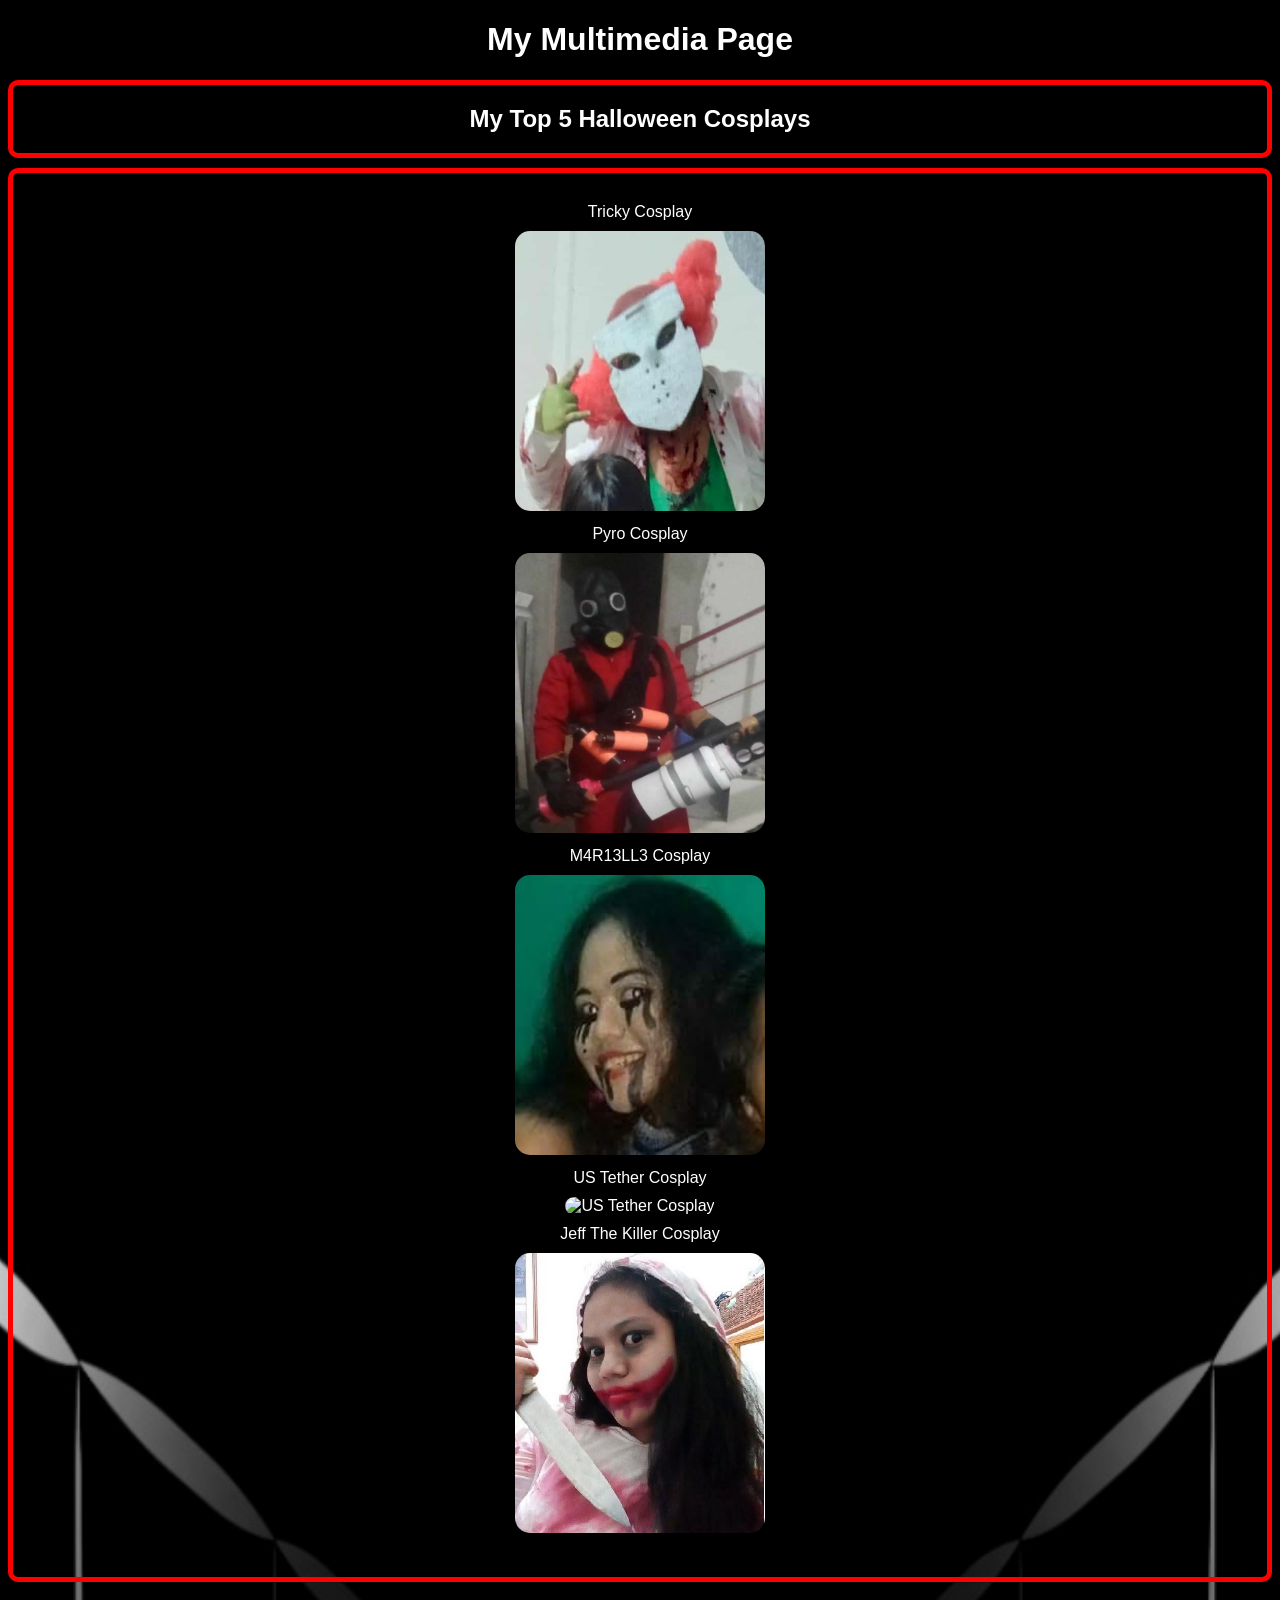
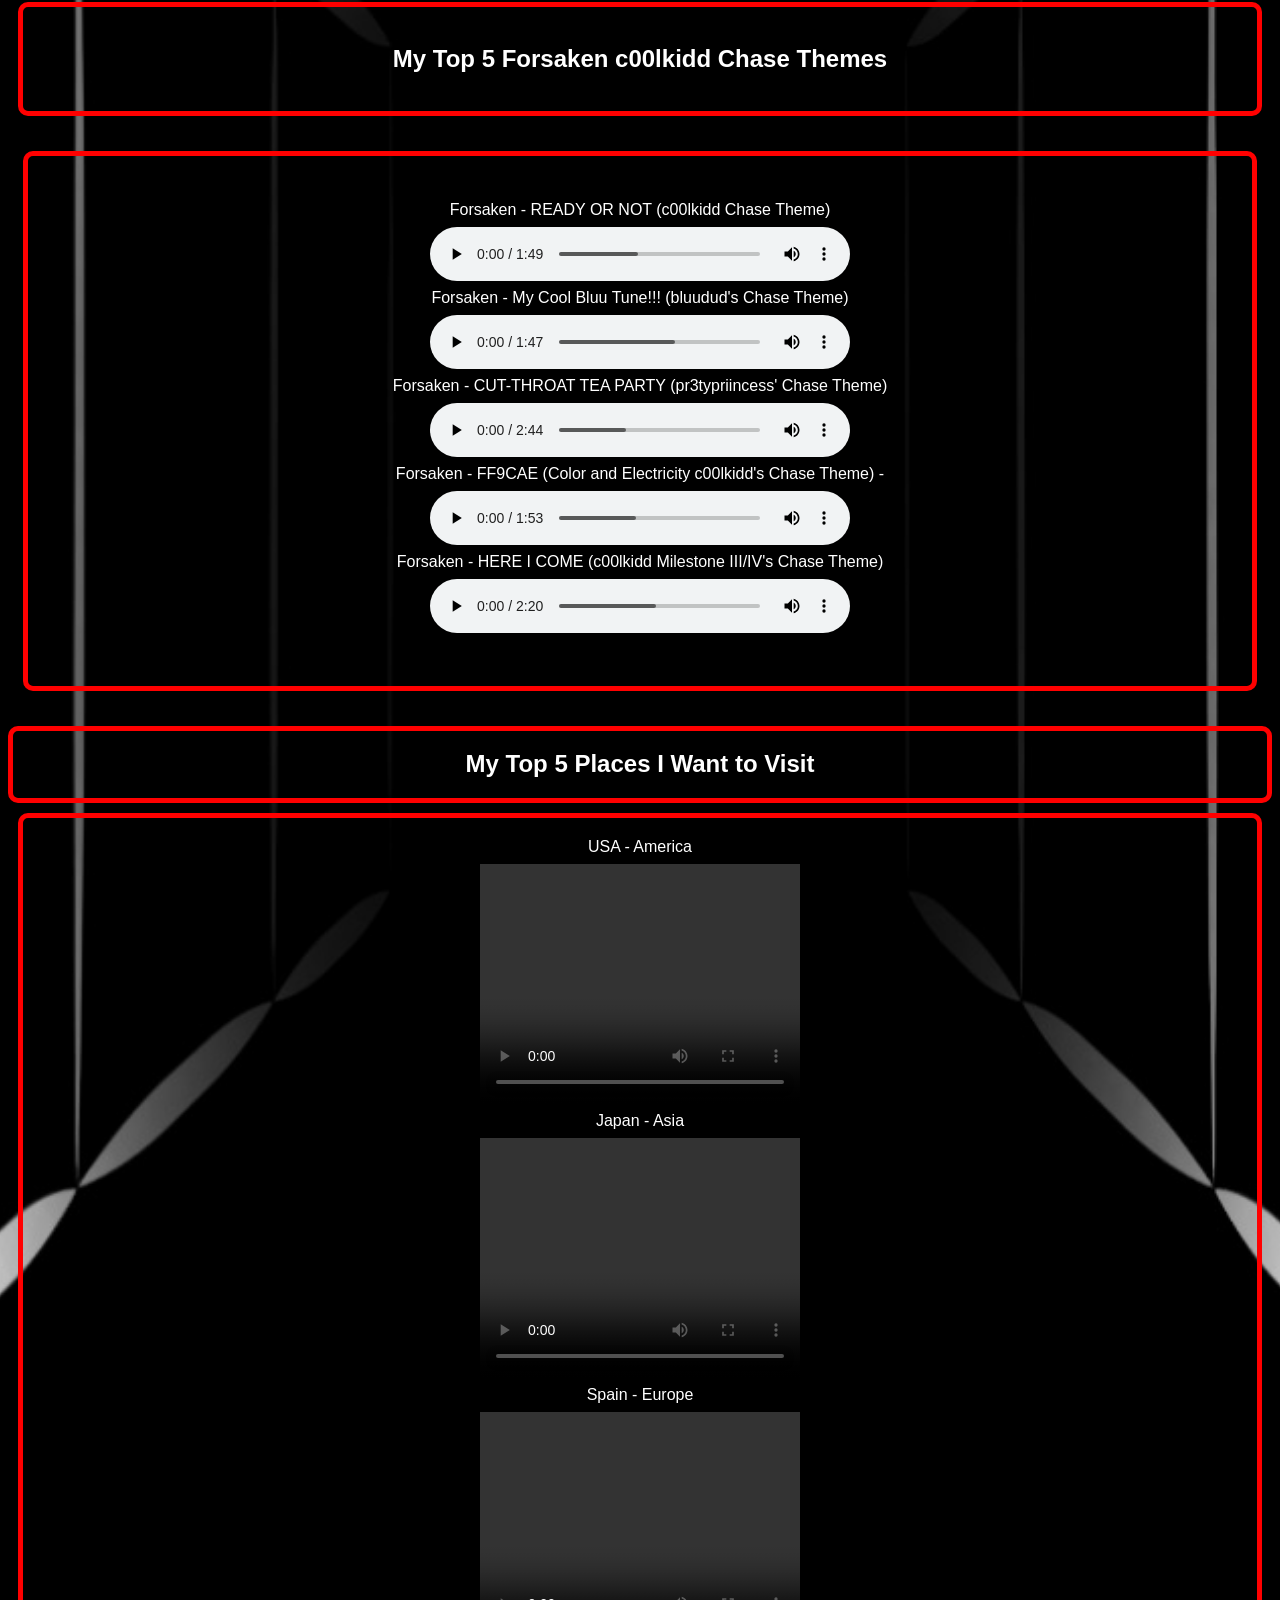
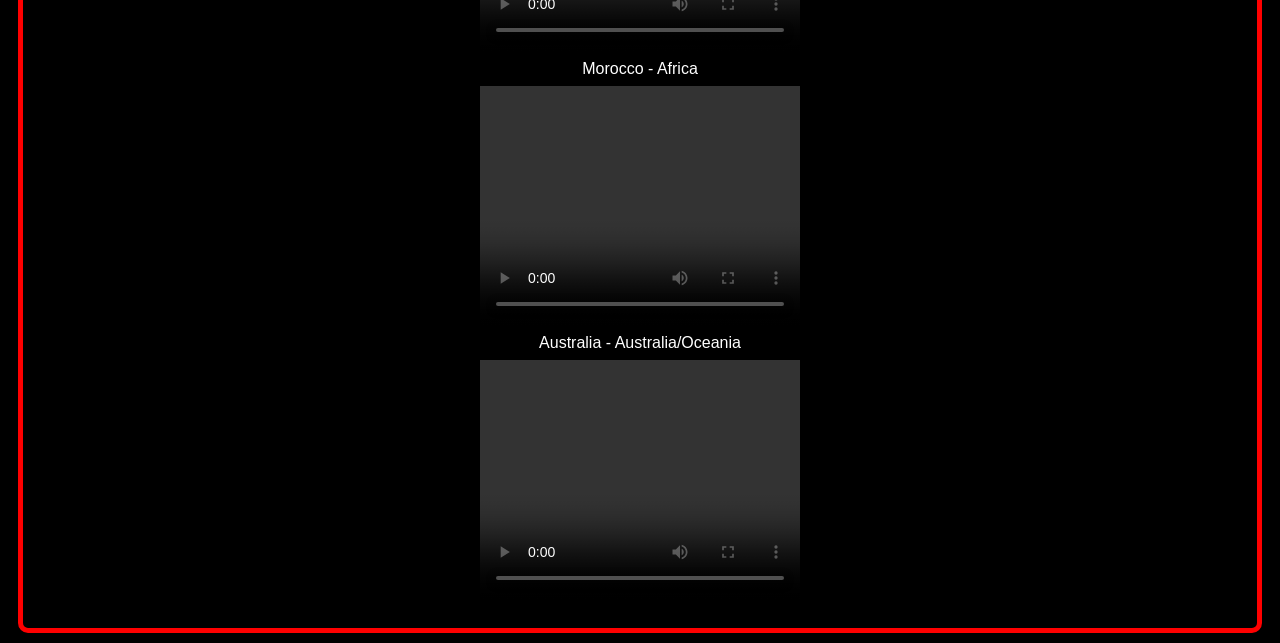
==== index.html @ b12626c3 "Rename index (2).html to index.html" ====
<!DOCTYPE html>
<html>
  <head>
    <title>My Multimedia Page</title>
    <link rel="stylesheet" href="styles (2).css" />
  </head>
  <body>
    <h1><center>My Multimedia Page</center></h1>
      <div class = "Title-Card-1"> <h2 ID = "favorite-pictures"><center>My Top 5 Halloween Cosplays</center></h2></div>   
      <div class = "Images">
        <figcaption><center>Tricky Cosplay</center>
        <img src="Madness Combat Tricky Cosplay.jpg" alt="Madness Combat Tricky Cosplay">
        </figcaption>

        <figcaption><center>Pyro Cosplay</center>
        <img src = "Pyro Cosplay.jpg" alt="Pyro Cosplay"></img>
        </figcaption>

        <figcaption><center>M4R13LL3 Cosplay</center>
        <img src = "M4R13LL3 Cosplay.jpg" alt="M4R13LL3 Cosplay"></img>
        </figcaption>

        <figcaption><center>US Tether Cosplay</center>
        <img src = "US Tether Cosplay.jpg" alt="US Tether Cosplay"></img>
        </figcaption>
        
        <figcaption><center>Jeff The Killer Cosplay</center>
        <img src = "Jeff The Killer Cosplay.jpg" alt="Jeff The Killer Cosplay"></img>
        </figcaption>
      </div> 

      <div class = "Title-Card-2"> <h2 ID = "favorite-audio"><center>My Top 5 Forsaken c00lkidd Chase Themes</center></h2></div>
      <div class = "Audio">
        <figcaption><center>Forsaken - READY OR NOT (c00lkidd Chase Theme)</center>
        <audio controls style="display:block;margin:0.5rem auto;">
          <source src="READY OR NOT - c00lkidd Chase Theme  Forsaken OST.mp3" type="audio/mpeg">
        </audio>
        </figcaption>

        <figcaption><center>Forsaken - My Cool Bluu Tune!!! (bluudud's Chase Theme)</center>
        <audio controls style="display:block;margin:0.5rem auto;">
          <source src="MY COOL BLUU TUNE!!!.mp3" type="audio/mpeg">
        </audio>
        </figcaption>
        
        <figcaption><center>Forsaken - CUT-THROAT TEA PARTY (pr3typriincess' Chase Theme)</center>
        <audio controls style="display:block;margin:0.5rem auto;">
          <source src="CUT-THROAT TEA PARTY.mp3" type="audio/mpeg">
        </audio>
        </figcaption>

        <figcaption><center>Forsaken - FF9CAE (Color and Electricity c00lkidd's Chase Theme) - </center>
        <audio controls style="display:block;margin:0.5rem auto;">
          <source src="FF9CAE (Color and Electricity c00lkidd)  FORSAKEN OST.mp3" type="audio/mpeg">
        </audio>
        </figcaption>
        
        <figcaption><center>Forsaken - HERE I COME (c00lkidd Milestone III/IV's Chase Theme)</center>
        <audio controls style="display:block;margin:0.5rem auto;">
          <source src="THE VISION.mp3" type="audio/mpeg">
        </audio>
        </figcaption>
        </div>

        <div class = "Title-Card-3"> <h2 ID = "favorite-videos"><center>My Top 5 Places I Want to Visit</center></h2></div>
        <div class = "Videos">
          <figcaption><center>USA - America</center>
          <video width="320" height="240" controls style="display:block;margin:0.5rem auto;">
            <source src="Insane Views of the USA in a Minute - Smithsonian Channel (360p).mp4" type="video/mp4">
          </video>
          </figcaption>

          <figcaption><center>Japan - Asia</center>
          <video width="320" height="240" controls style="display:block;margin:0.5rem auto;">
            <source src="JAPAN Cinematic Travel Video Weathering With You OST - rj aguirre (360p).mp4" type="video/mp4">
          </video>
          </figcaption>
          
          <figcaption><center>Spain - Europe</center>
          <video width="320" height="240" controls style="display:block;margin:0.5rem auto;">
            <source src="SPAIN IN ONE MINUTE - ITZ OUR WORLD (360p).mp4" type="video/mp4">
          </video>
          </figcaption>

          <figcaption><center> Morocco - Africa</center>
          <video width="320" height="240" controls style="display:block;margin:0.5rem auto;">
            <source src="SONY ZV-E1 CINEMATIC TRAVEL FILM - Reilín Joey (360p).mp4" type="video/mp4">
          </video>
          </figcaption>
          
          <figcaption><center>Australia - Australia/Oceania</center>
          <video width="320" height="240" controls style="display:block;margin:0.5rem auto;">
            <source src="Best of Australia in One Minute - DJI RS 4 Mini Cinematic Travel Video - DJI (360p).mp4" type="video/mp4">
          </video>
          </figcaption>
  </body>
</html>
---- styles (2).css ----
body {
    font-family: "Comic Sans MS", sans-serif;
    color: white;
    background-color: rgb(0, 0, 0);
    background-image: url("Facade.jpg");
    background-repeat: no-repeat;
    background-position: center;
    background-size: cover;
}

.Title-Card-1 {
    border: 5px solid rgb(255, 0, 0);
    border-radius: 10px;
}

.Images {
    margin: 10px auto;
    padding: 30px;
    border: 5px solid rgb(255, 0, 0);
    border-radius: 10px;
    text-align: center;
}

img{
    width: 250px;
    height: 280px;
    margin: 10px;    
    border-radius: 15px;
    
}

.Title-Card-2 {
    margin: 20px 10px;
    padding: 18px;
    border: 5px solid rgb(255, 0, 0);
    border-radius: 10px;
}

.Audio {
    margin: 35px 15px;
    padding: 45px 35px;
    border: 5px solid rgb(255, 0, 0);
    border-radius: 10px;
}
.Audio audio {
    width: min(100%, 420px);
    margin: 1rem auto 0.5rem;
}

.Title-Card-3 {
    border: 5px solid rgb(255, 0, 0);
    border-radius: 10px;
}

.Videos {
    margin: 10px; /* reduced margin to close gap between divisions */
    padding: 20px; /* slightly smaller padding */
    border: 5px solid rgb(255, 0, 0);
    border-radius: 10px;
}

video {
    width: 320px;
    height: 240px;
   
}
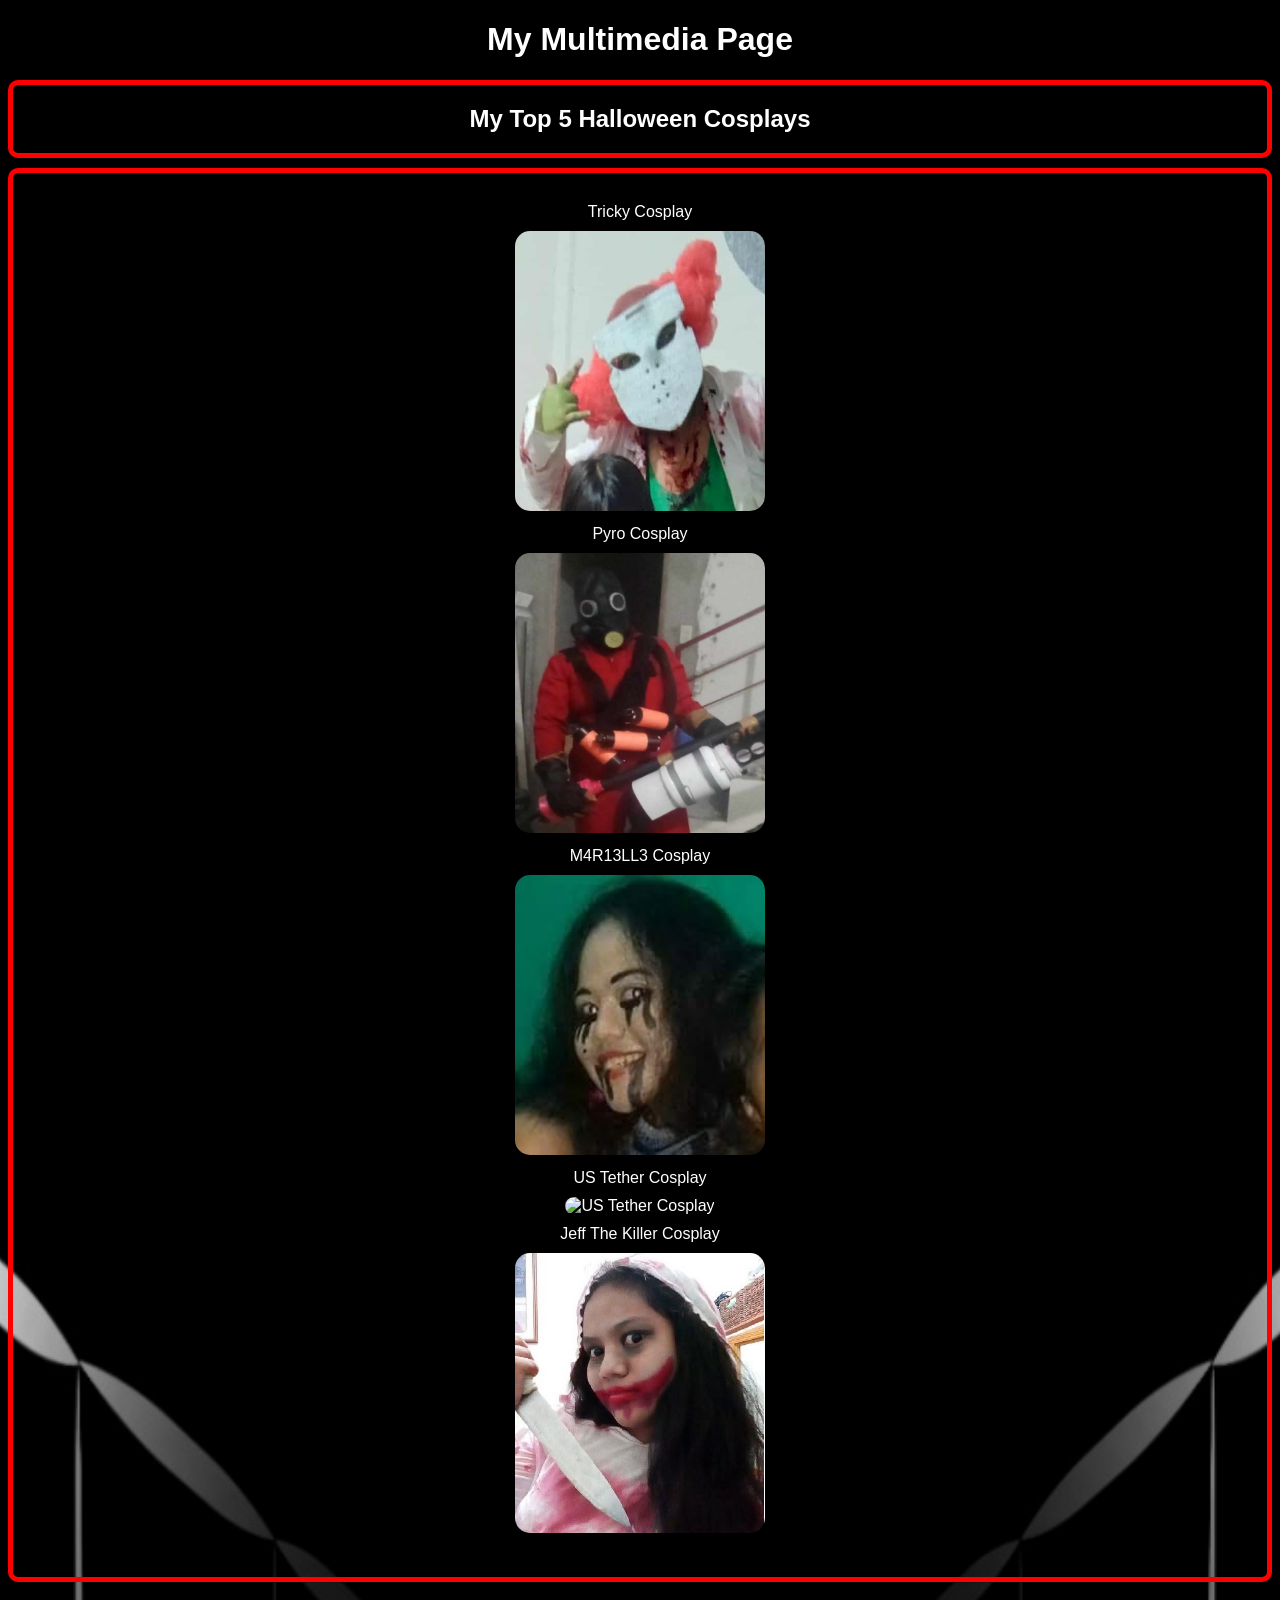
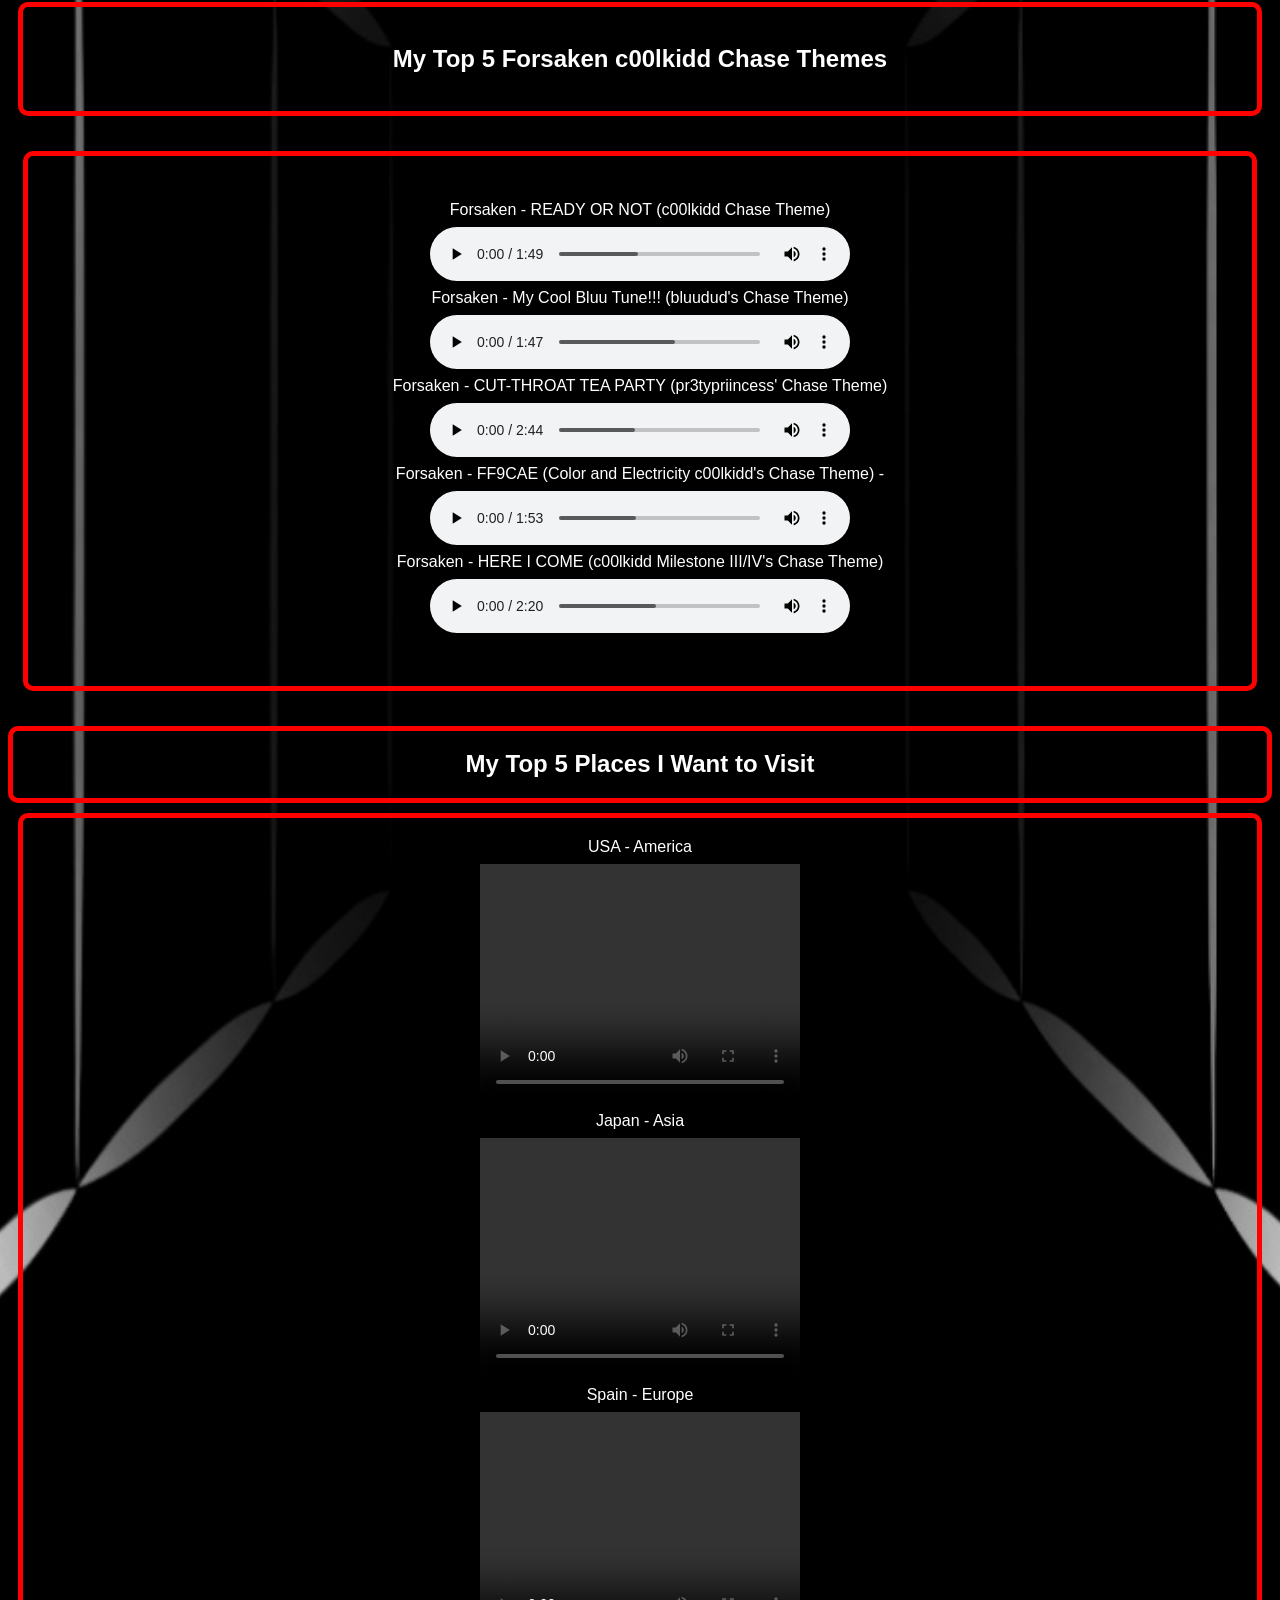
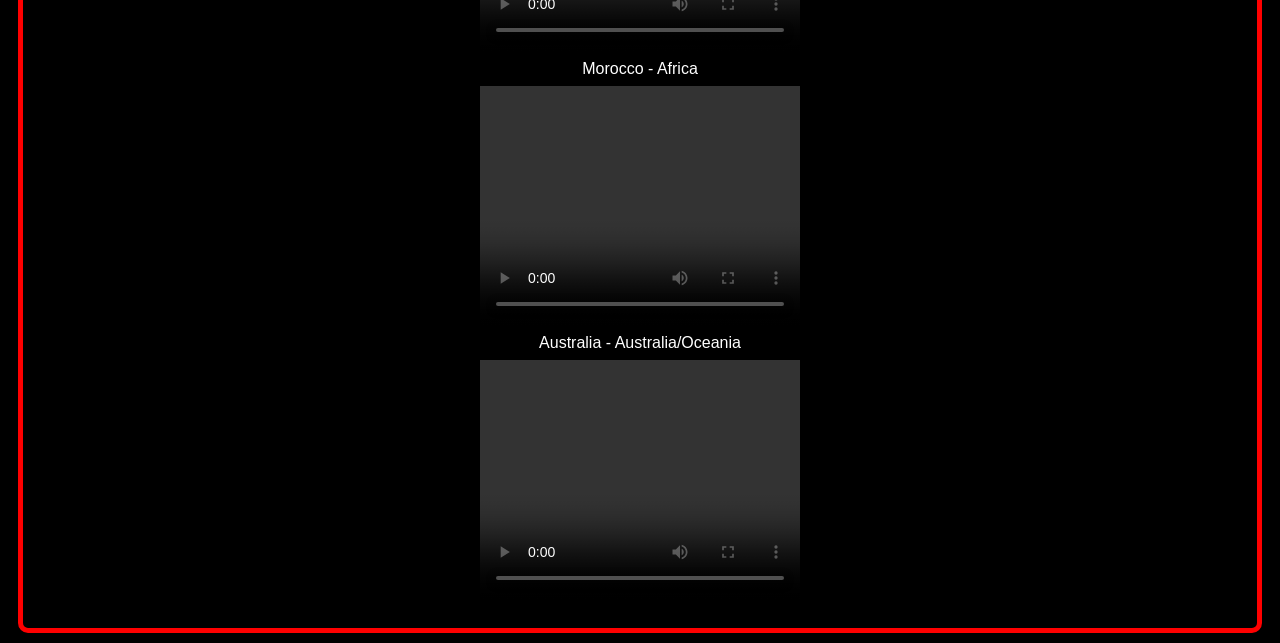
==== commit 5c38344e: "Update index.html" ====
--- a/index.html
+++ b/index.html
@@ -2,7 +2,7 @@
 <html>
   <head>
     <title>My Multimedia Page</title>
-    <link rel="stylesheet" href="styles (2).css" />
+    <link rel="stylesheet" href="styles.css" />
   </head>
   <body>
     <h1><center>My Multimedia Page</center></h1>
--- a/styles.css
+++ b/styles.css
@@ -0,0 +1,66 @@
+body {
+    font-family: "Comic Sans MS", sans-serif;
+    color: white;
+    background-color: rgb(0, 0, 0);
+    background-image: url("Facade.jpg");
+    background-repeat: no-repeat;
+    background-position: center;
+    background-size: cover;
+}
+
+.Title-Card-1 {
+    border: 5px solid rgb(255, 0, 0);
+    border-radius: 10px;
+}
+
+.Images {
+    margin: 10px auto;
+    padding: 30px;
+    border: 5px solid rgb(255, 0, 0);
+    border-radius: 10px;
+    text-align: center;
+}
+
+img{
+    width: 250px;
+    height: 280px;
+    margin: 10px;    
+    border-radius: 15px;
+    
+}
+
+.Title-Card-2 {
+    margin: 20px 10px;
+    padding: 18px;
+    border: 5px solid rgb(255, 0, 0);
+    border-radius: 10px;
+}
+
+.Audio {
+    margin: 35px 15px;
+    padding: 45px 35px;
+    border: 5px solid rgb(255, 0, 0);
+    border-radius: 10px;
+}
+.Audio audio {
+    width: min(100%, 420px);
+    margin: 1rem auto 0.5rem;
+}
+
+.Title-Card-3 {
+    border: 5px solid rgb(255, 0, 0);
+    border-radius: 10px;
+}
+
+.Videos {
+    margin: 10px; /* reduced margin to close gap between divisions */
+    padding: 20px; /* slightly smaller padding */
+    border: 5px solid rgb(255, 0, 0);
+    border-radius: 10px;
+}
+
+video {
+    width: 320px;
+    height: 240px;
+   
+}
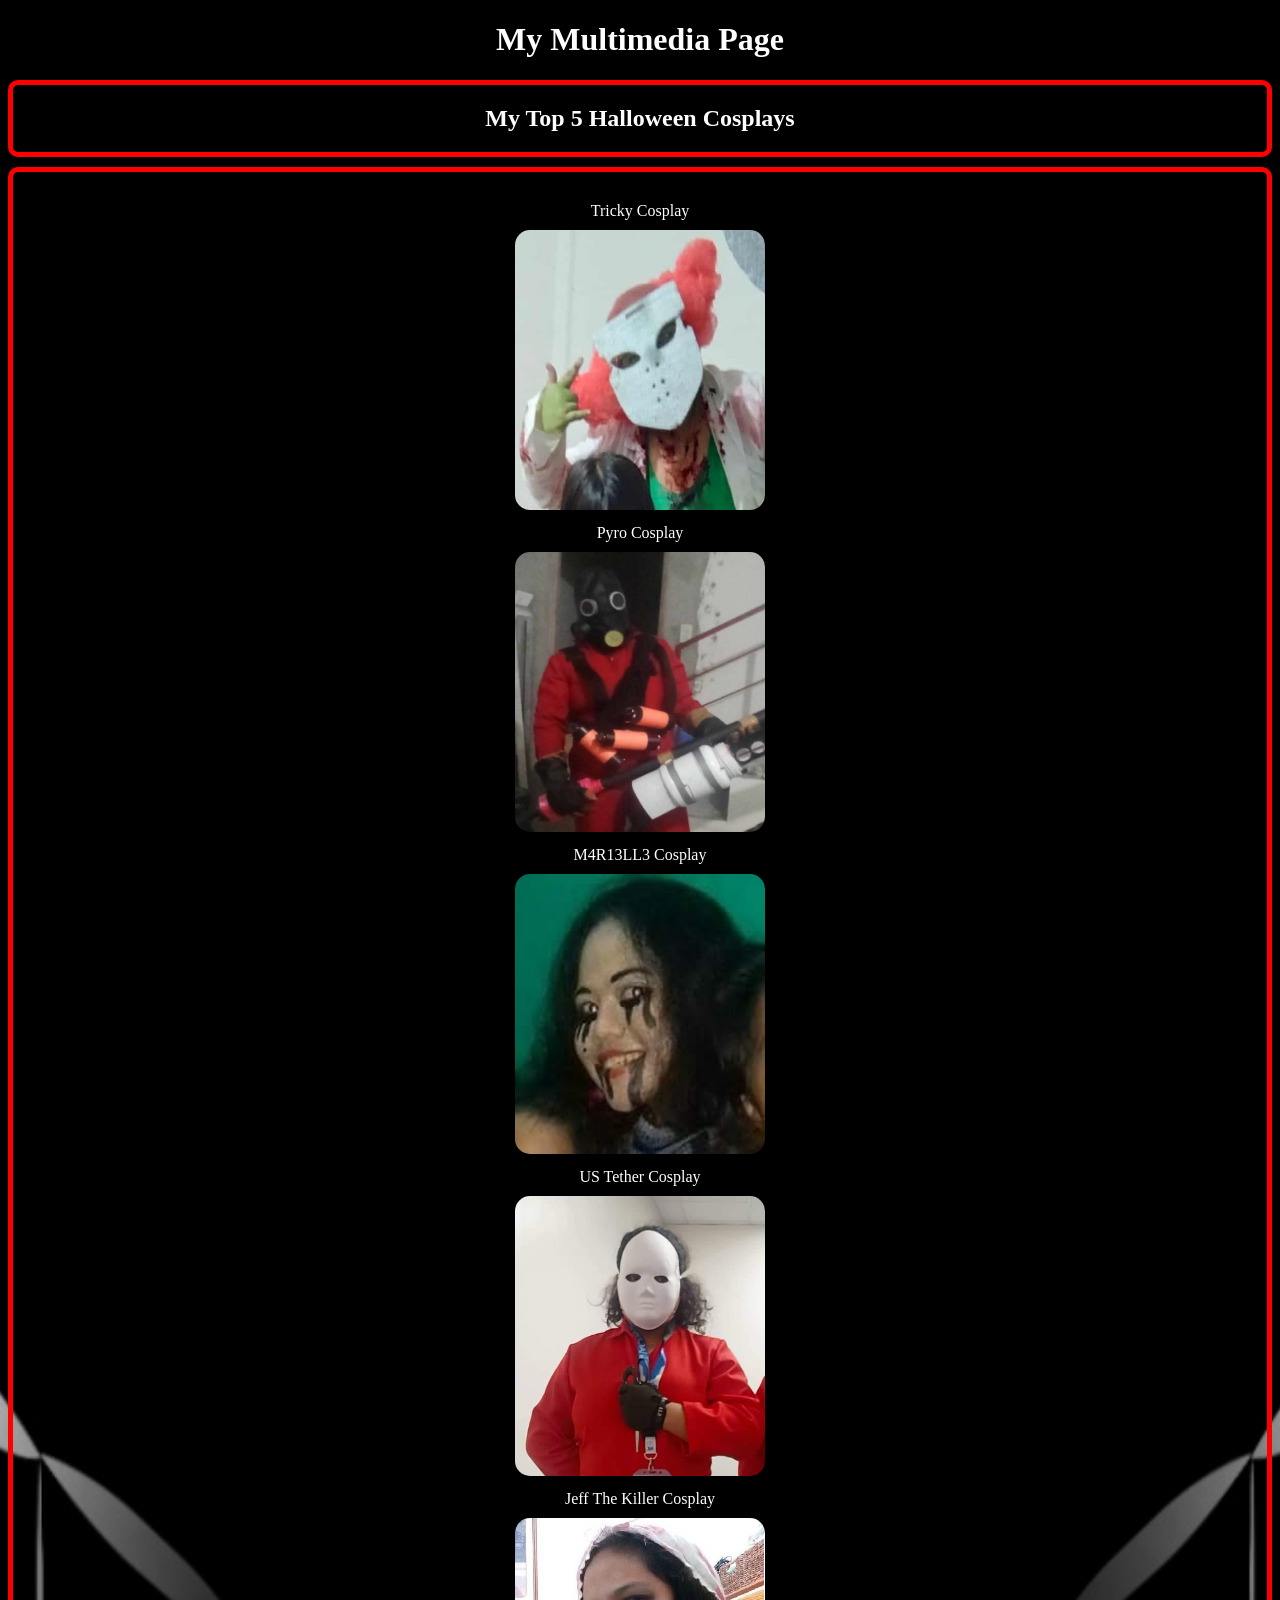
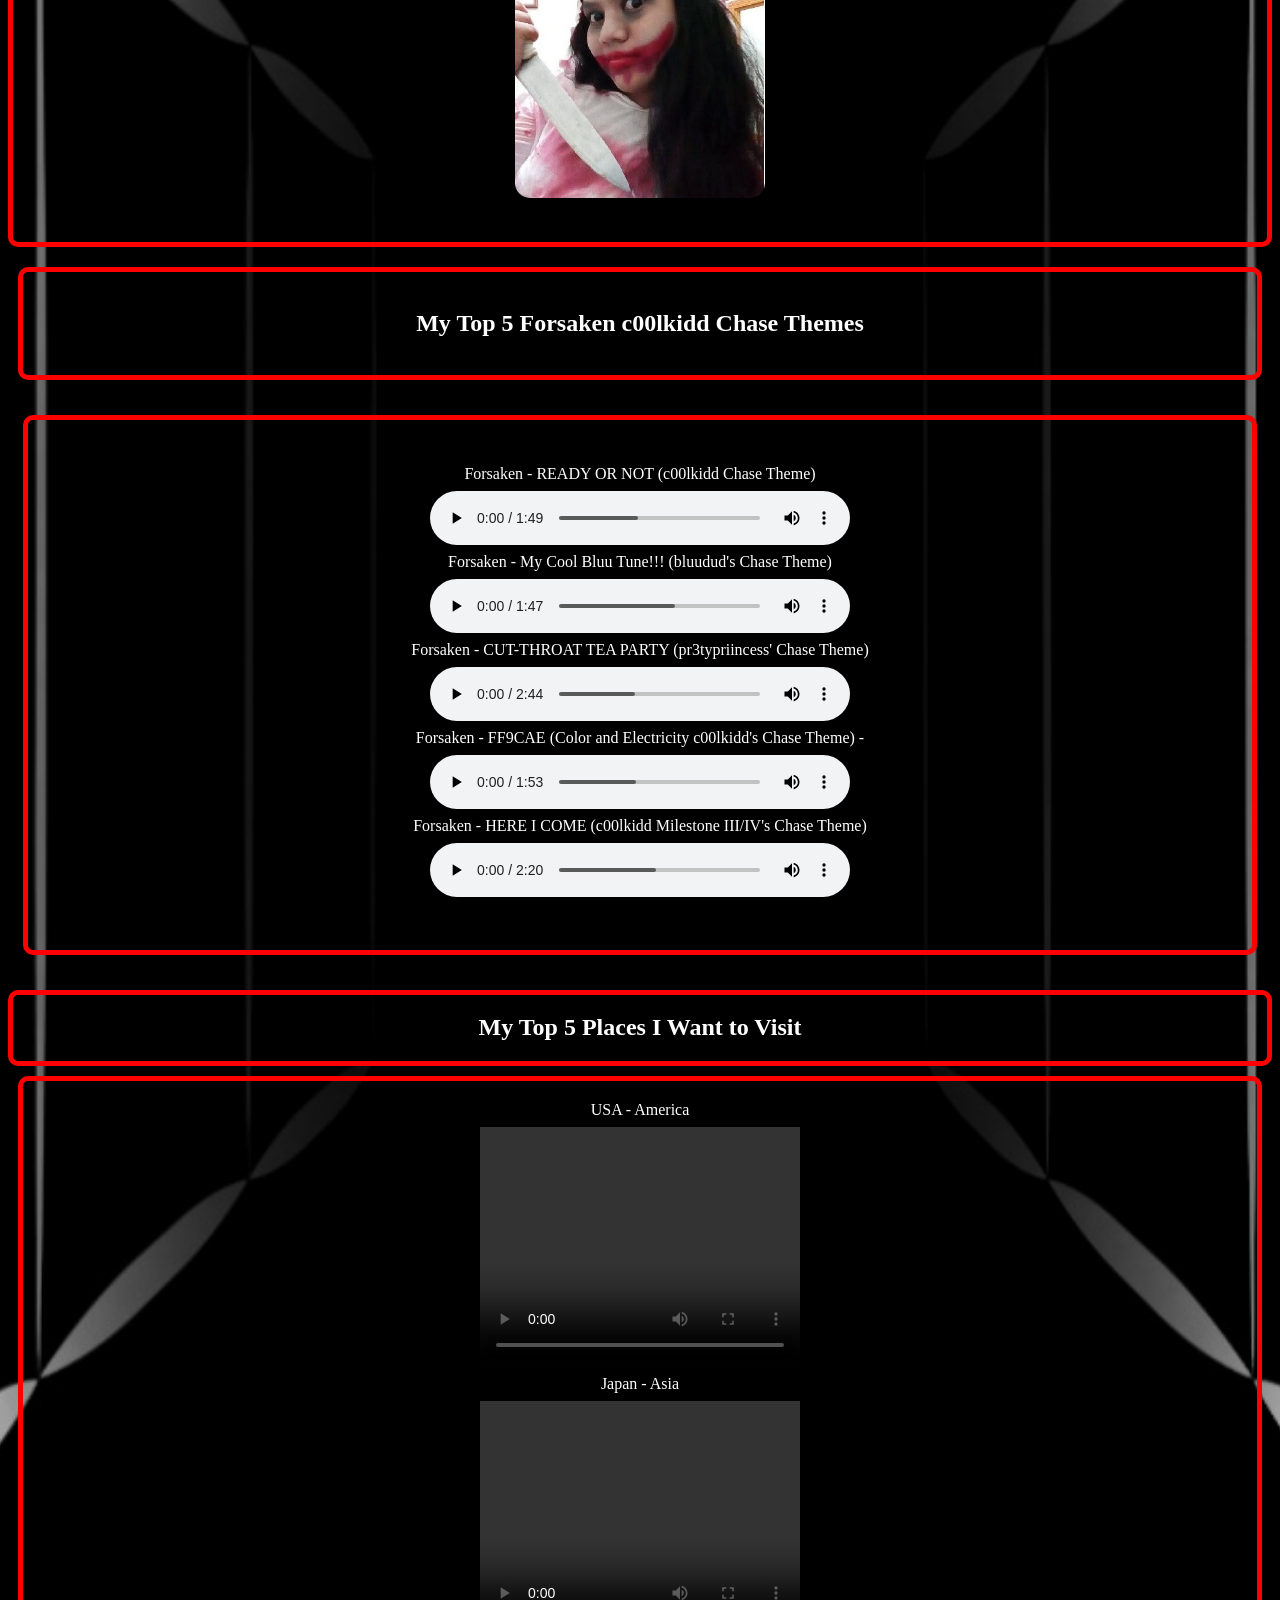
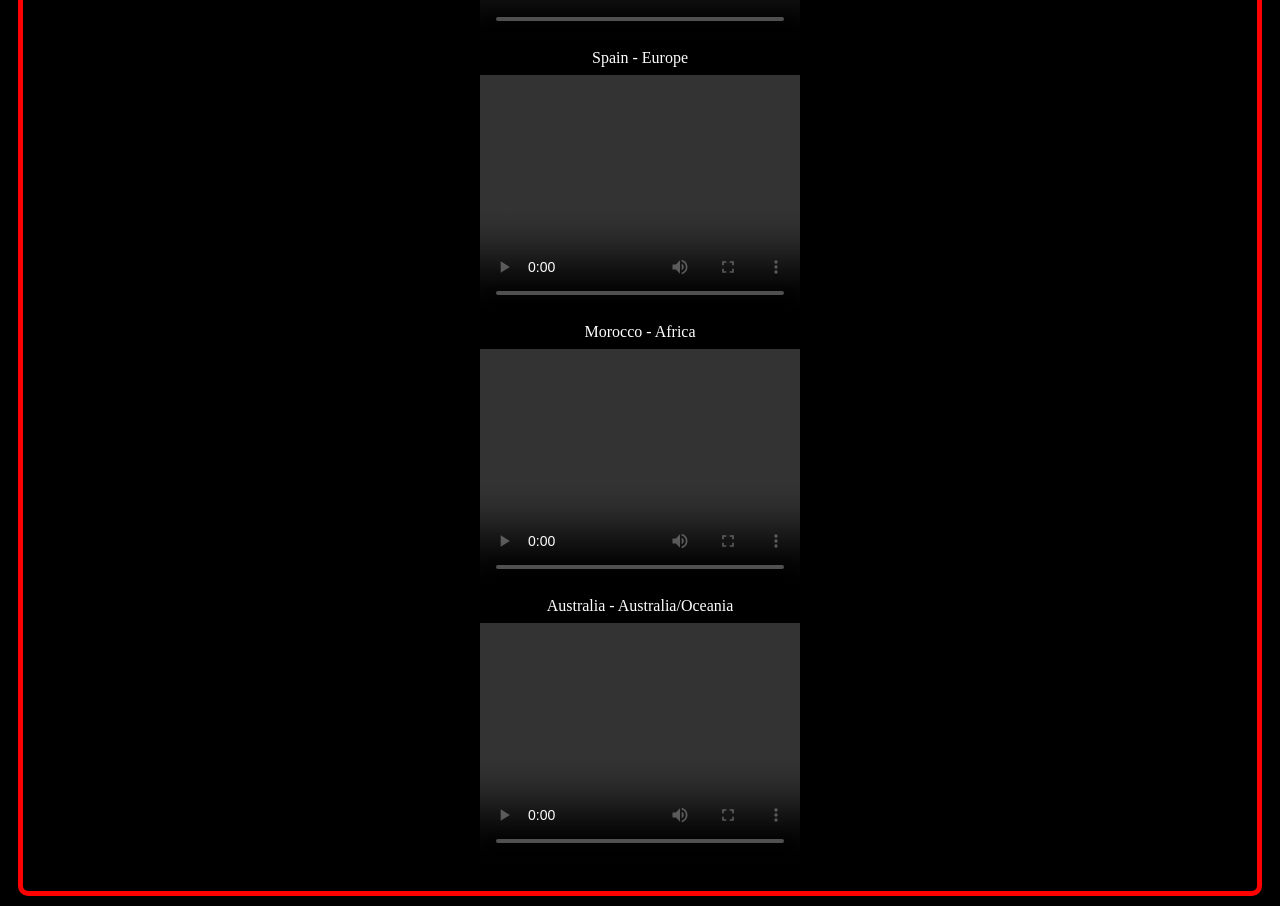
==== commit f896545a: "Update index.html" ====
--- a/index.html
+++ b/index.html
@@ -21,7 +21,7 @@
         </figcaption>
 
         <figcaption><center>US Tether Cosplay</center>
-        <img src = "US Tether Cosplay.jpg" alt="US Tether Cosplay"></img>
+        <img src = "Us Tether Cosplay.jpg" alt="US Tether Cosplay"></img>
         </figcaption>
         
         <figcaption><center>Jeff The Killer Cosplay</center>
--- a/styles.css
+++ b/styles.css
@@ -1,7 +1,6 @@
 body {
-    font-family: "Comic Sans MS", sans-serif;
+    font-family: "Comic Sans MS";
     color: white;
-    background-color: rgb(0, 0, 0);
     background-image: url("Facade.jpg");
     background-repeat: no-repeat;
     background-position: center;
@@ -26,7 +25,6 @@
     height: 280px;
     margin: 10px;    
     border-radius: 15px;
-    
 }
 
 .Title-Card-2 {
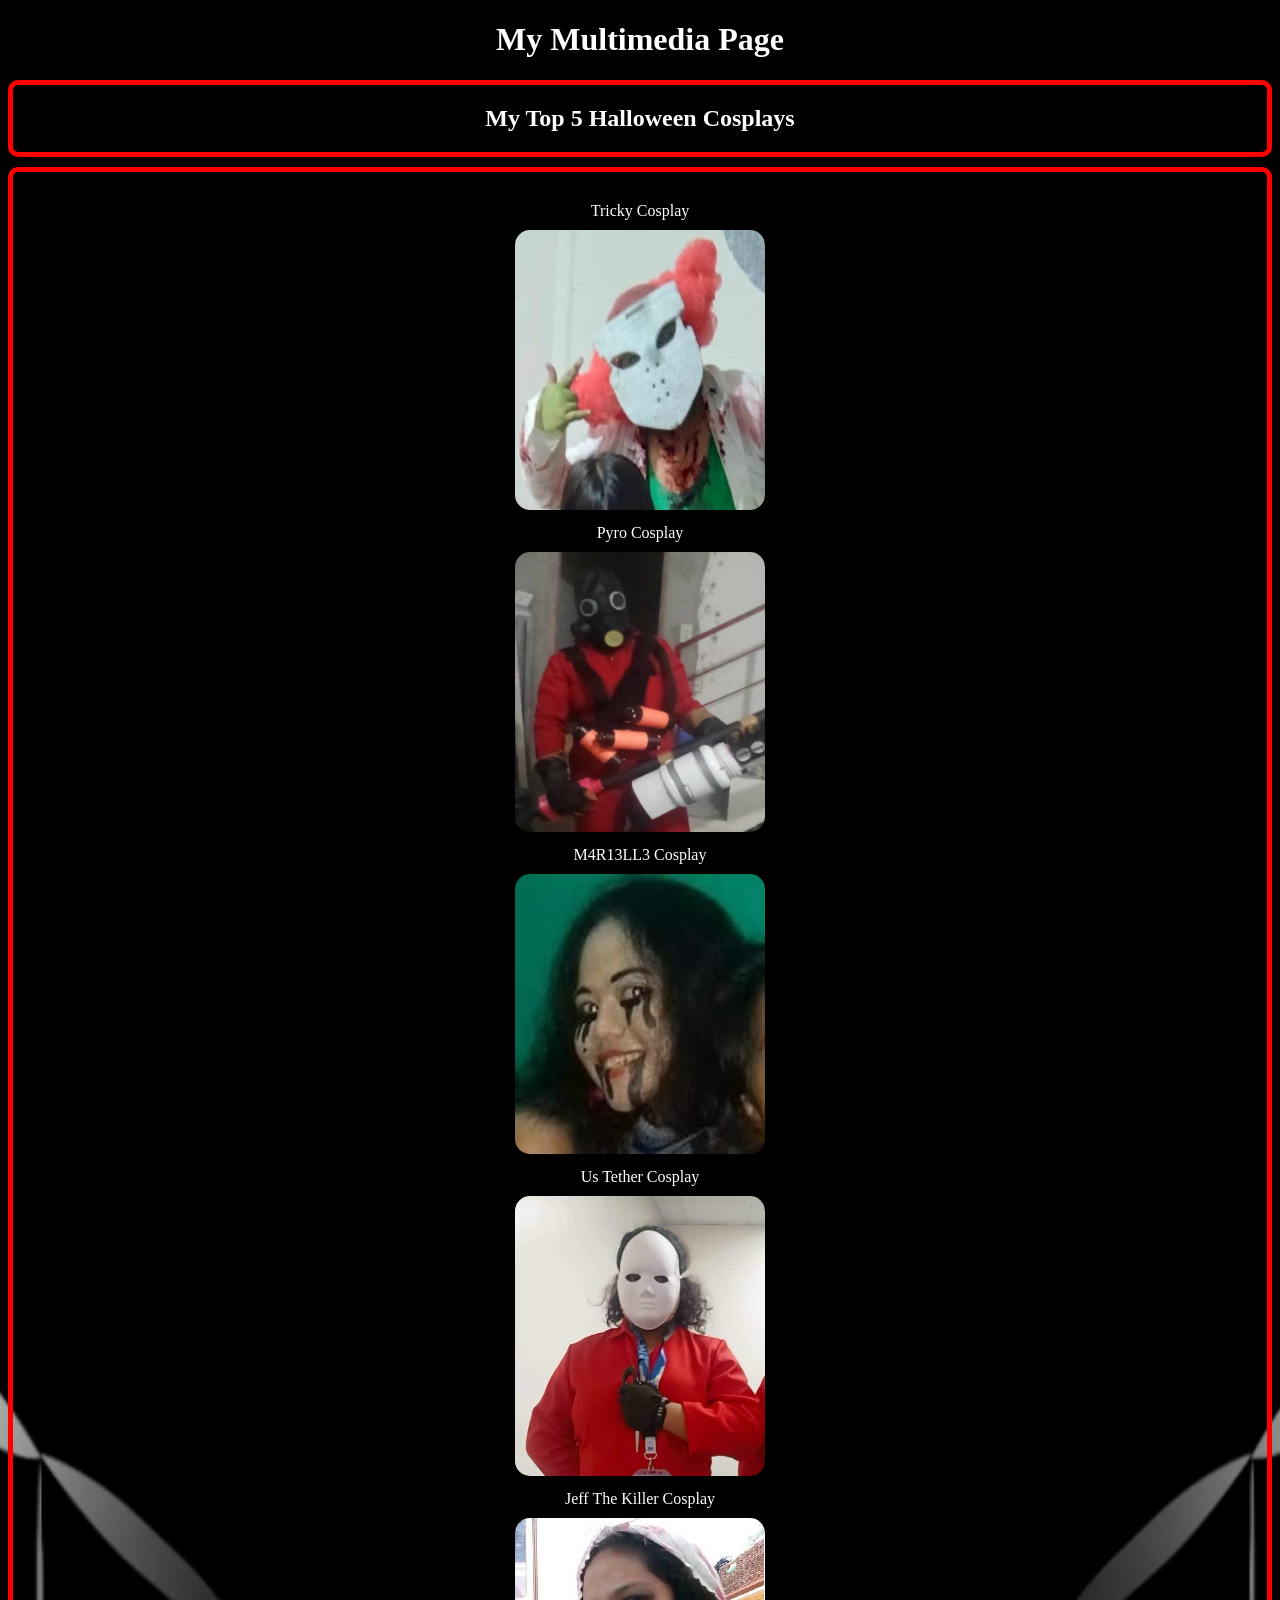
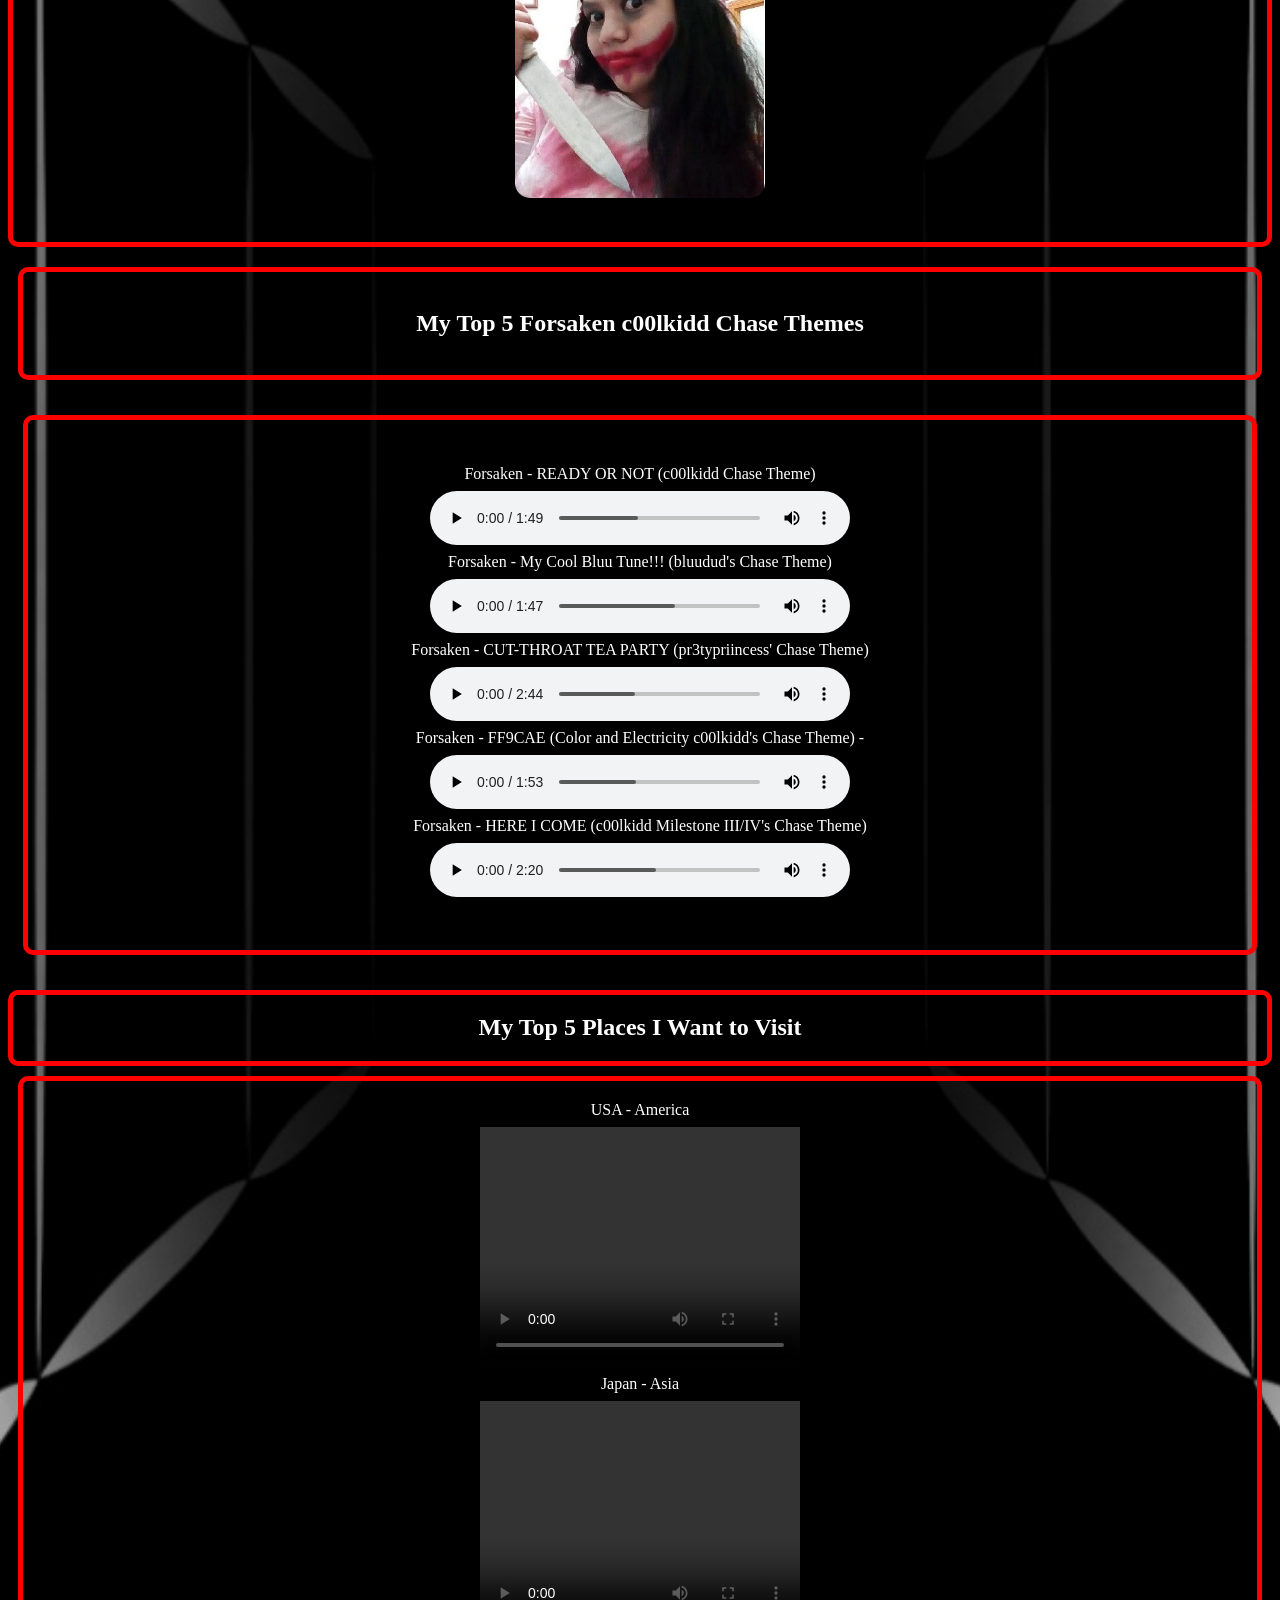
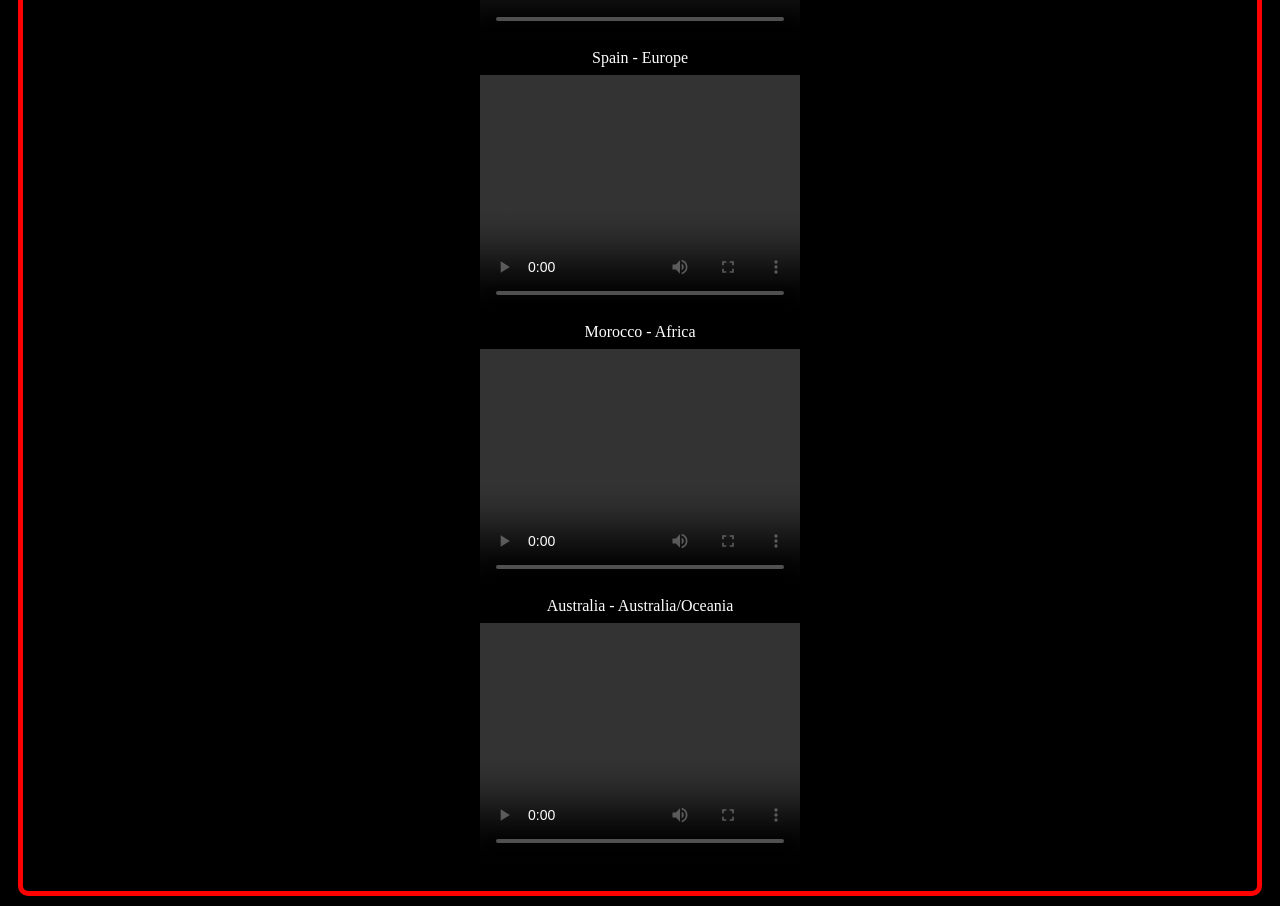
==== commit 78f0c3e1: "Update index.html" ====
--- a/index.html
+++ b/index.html
@@ -20,8 +20,8 @@
         <img src = "M4R13LL3 Cosplay.jpg" alt="M4R13LL3 Cosplay"></img>
         </figcaption>
 
-        <figcaption><center>US Tether Cosplay</center>
-        <img src = "Us Tether Cosplay.jpg" alt="US Tether Cosplay"></img>
+        <figcaption><center>Us Tether Cosplay</center>
+        <img src = "Us Tether Cosplay.jpg" alt="Us Tether Cosplay"></img>
         </figcaption>
         
         <figcaption><center>Jeff The Killer Cosplay</center>
